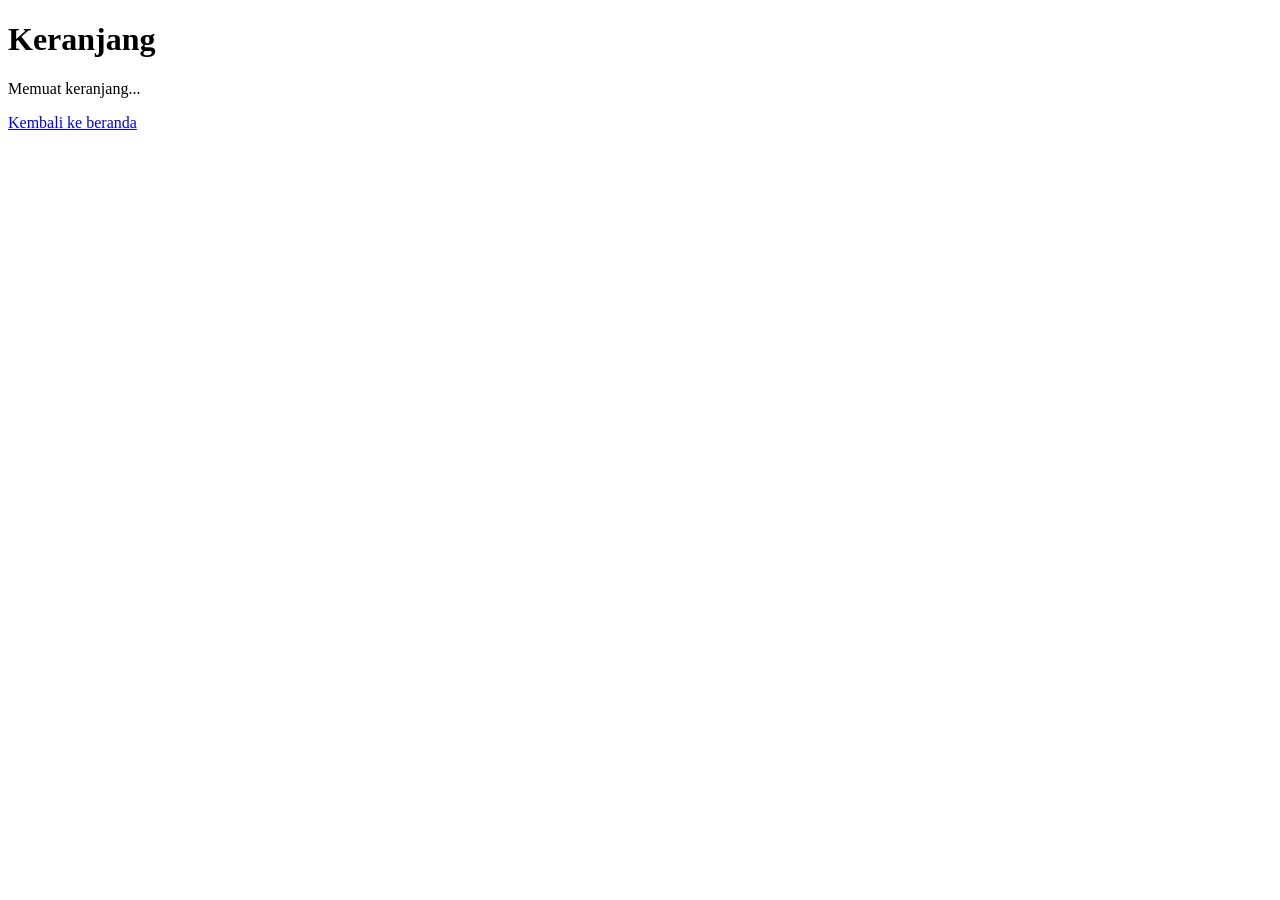
==== Gero/pages/cart.html @ 468a3a13 "vibe code apa ini cok" ====
<!DOCTYPE html>
<html lang="en">
<head>
  <meta charset="utf-8">
  <meta name="viewport" content="width=device-width,initial-scale=1">
  <title>Keranjang - Gero</title>
  <link rel="stylesheet" href="css/style.css">
  <link rel="stylesheet" href="css/darkmode.css">
  <script src="js/app.js" defer></script>
 </head>
 <body>
  <main class="container">
    <h1>Keranjang</h1>
    <div id="cart-list">Memuat keranjang...</div>
    <p><a href="index.html">Kembali ke beranda</a></p>
  </main>
 </body>
</html>
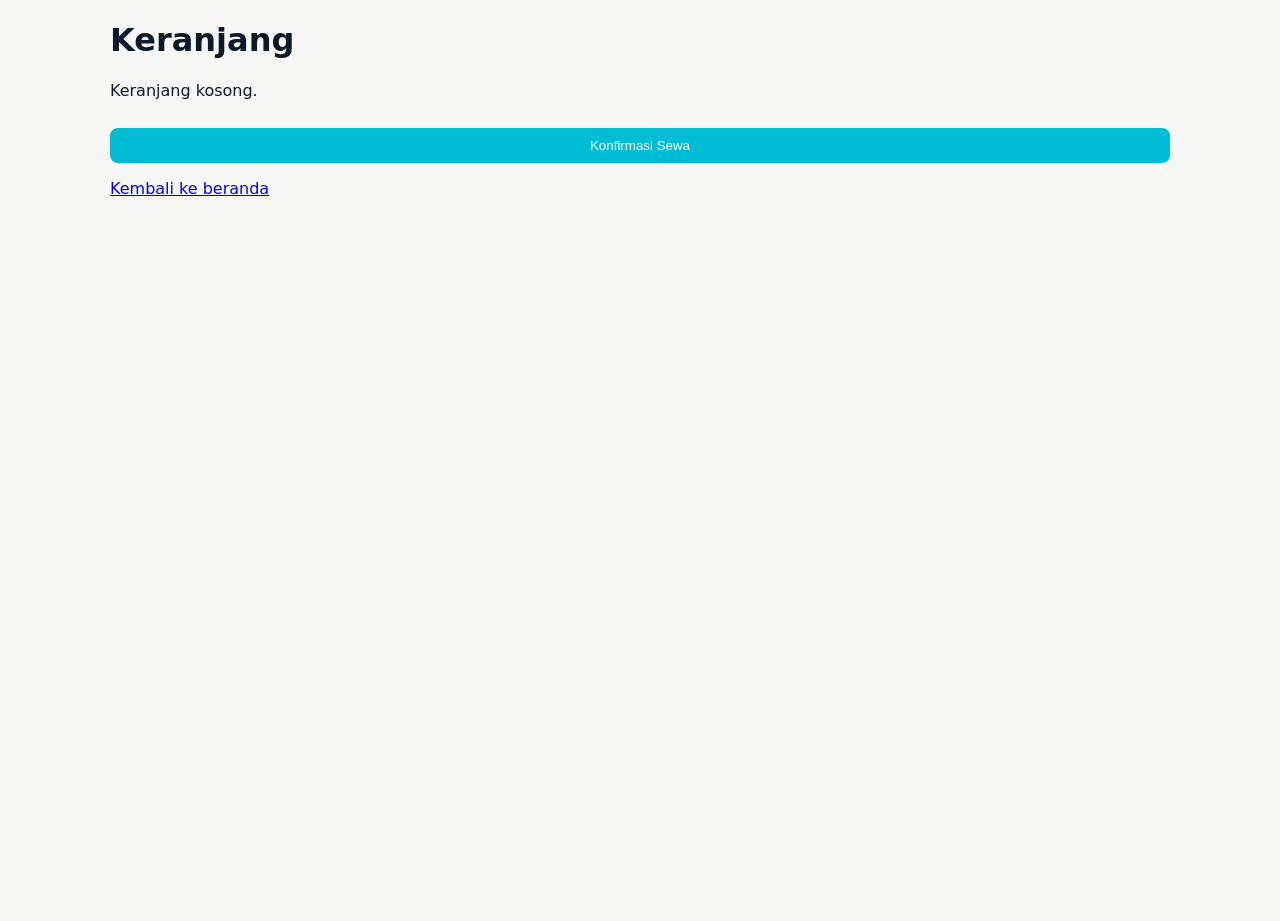
==== commit 437df3aa: "Add Cart" ====
--- a/Gero/pages/cart.html
+++ b/Gero/pages/cart.html
@@ -4,15 +4,19 @@
   <meta charset="utf-8">
   <meta name="viewport" content="width=device-width,initial-scale=1">
   <title>Keranjang - Gero</title>
-  <link rel="stylesheet" href="css/style.css">
-  <link rel="stylesheet" href="css/darkmode.css">
-  <script src="js/app.js" defer></script>
+  <link rel="stylesheet" href="../css/style.css">
+  <link rel="stylesheet" href="../css/darkmode.css">
+  <script src="../js/app.js" defer></script>
  </head>
  <body>
   <main class="container">
     <h1>Keranjang</h1>
+    <div id="cart-message" class="cart-message" aria-live="polite"></div>
     <div id="cart-list">Memuat keranjang...</div>
-    <p><a href="index.html">Kembali ke beranda</a></p>
+    <div class="cart-footer">
+      <button id="confirm-rental" class="btn confirm-btn">Konfirmasi Sewa</button>
+    </div>
+    <p><a href="../index.html">Kembali ke beranda</a></p>
   </main>
  </body>
 </html>
--- a/Gero/css/style.css
+++ b/Gero/css/style.css
@@ -0,0 +1,168 @@
+:root{
+    --bg: #f7f7f6;
+    --surface: #ffffff;
+    --muted: #6b7280;
+    --accent: #00bcd4;
+    --accent-600: #0597a9;
+    --text: #0f172a;
+    --radius: 10px;
+    --container: 1100px;
+}
+
+*,
+*::before,
+*::after{
+    box-sizing: border-box;
+}
+
+html,body{
+    height: 100%;
+    margin: 0;
+    font-family: Inter, system-ui, -apple-system, "Segoe UI", Roboto, "Helvetica Neue", Arial;
+    color: var(--text);
+    background: var(--bg);
+    -webkit-font-smoothing: antialiased;
+}
+
+.container{
+    width: 100%;
+    max-width: var(--container);
+    margin: 0 auto;
+    padding: 0 20px;
+}
+
+.skip-link{
+    position: absolute;
+    left: -999px;
+    top: auto;
+    background: var(--accent);
+    color: white;
+    padding: 8px 12px;
+    z-index: 1000;
+}
+.skip-link:focus{
+    left: 16px;
+}
+
+/* NAVBAR */
+.site-nav{
+    background: var(--surface);
+    border-bottom: 1px solid #e6e9ef;
+}
+.nav-inner{
+    display: flex;
+    gap: 12px;
+    align-items: center;
+    justify-content: space-between;
+    padding: 14px 0;
+}
+.brand img{ 
+    display:block 
+}
+
+.nav-list{
+    display: flex;
+    gap: 20px;
+    list-style: none;
+    align-items: center;
+    margin: 0;
+    padding: 0;
+}
+.nav-list a{
+    color: var(--text);
+    text-decoration: none;
+    font-weight: 600;
+}
+#cart-count{
+    display: inline-block;
+    margin-left: 6px;
+    background: var(--accent);
+    color: white;
+    border-radius: 999px;
+    padding: 2px 8px;
+    font-size: 0.85rem;
+}
+#theme-toggle{
+    background: transparent;
+    border: 1px solid #e6e9ef;
+    padding: 6px 8px;
+    border-radius: 6px;
+    cursor: pointer;
+}
+
+/* HERO */
+.hero{
+    background-image: url("../assets/image3_hero.jpg");
+    background-size: cover;
+    background-position: center;
+    padding: 80px 0;
+    color: var(--text);
+}
+.cont-hero{ text-align: center }
+.hero h1{ font-size: clamp(1.5rem, 3vw, 2.4rem); margin-bottom: 8px }
+.lead{ font-size: 1.1rem; color: var(--muted) }
+
+/* CATEGORY */
+.category{ padding: 36px 0 }
+.category h2{ text-align: center; font-size: 1.6rem }
+.category-list{ display:flex; gap:12px; justify-content:center; margin-top:12px }
+.ctg-btn{ background:var(--accent); color:#fff; border:none; padding:10px 16px; border-radius:999px; cursor:pointer }
+
+/* PRODUCTS */
+.products{ padding: 40px 0 }
+.products h2{ text-align:center; margin-bottom:18px }
+.grid-cards{
+    display: grid;
+    grid-template-columns: repeat(auto-fit, minmax(220px, 1fr));
+    gap: 18px;
+    align-items: start;
+}
+.card_prod{
+    background: var(--surface);
+    border-radius: var(--radius);
+    padding: 14px;
+    box-shadow: 0 4px 14px rgba(15,23,42,0.06);
+    text-align: center;
+}
+.card_prod img{ height: 120px; object-fit: contain }
+.card_prod h3{ margin: 12px 0 6px; font-size: 1.05rem }
+.muted{ color: var(--muted); font-size: 0.95rem }
+.card-actions{ margin-top: 12px }
+.btn{ background:var(--accent); color:white; border:none; padding:10px 14px; border-radius:8px; cursor:pointer }
+
+.cart-list{ margin-top: 18px; padding: 0; list-style: none; }
+.cart-item{
+    display: flex;
+    justify-content: space-between;
+    align-items: center;
+    gap: 12px;
+    padding: 12px 14px;
+    background: var(--surface);
+    border: 1px solid #e5e7eb;
+    border-radius: 12px;
+    margin-bottom: 12px;
+}
+.cart-item strong{ display: block; margin-bottom: 4px; }
+.cart-item-details{ flex: 1; }
+.cart-controls{ display: flex; gap: 8px; align-items: center; }
+.cart-control{ background: transparent; border: 1px solid #cbd5e1; color: var(--text); width: 32px; height: 32px; border-radius: 8px; cursor: pointer; }
+.cart-item-remove{ background: #f87171; border:none; color:white; padding: 8px 10px; border-radius: 8px; }
+.cart-total{ margin-top: 16px; font-size: 1.1rem; font-weight: 700; }
+.confirm-btn{ width: 100%; margin-top: 12px; }
+.cart-footer{ display: flex; flex-direction: column; gap: 12px; }
+.cart-message{ color: var(--accent-600); font-weight: 600; margin-bottom: 12px; }
+.error{ color: #dc2626; }
+
+/* FOOTER */
+#site-footer{ padding: 28px 0; border-top: 1px solid #e6e9ef; background: transparent }
+.footer-inner{ display:flex; gap:12px; align-items:center; justify-content:space-between }
+
+/* Responsive */
+@media (max-width:720px){
+    .nav-list{ display:none }
+    .hero{ padding: 48px 0 }
+    .container{ padding: 0 16px }
+}
+
+/* Focus state */
+a:focus, button:focus{ outline: 3px solid rgba(0,188,212,0.18); outline-offset: 2px }
--- a/Gero/css/darkmode.css
+++ b/Gero/css/darkmode.css
@@ -0,0 +1,15 @@
+/* Dark theme values only when html.dark is present */
+html.dark{
+	--bg: #0b1220;
+	--surface: #0f1724;
+	--muted: #9aa4b2;
+	--accent: #20c1d6;
+	--accent-600: #17a0ad;
+	--text: #ecf0f6;
+}
+
+html.dark .site-nav{ background: var(--surface); border-color: rgba(255,255,255,0.04) }
+html.dark .card_prod{ background: #0b1220; box-shadow: none }
+html.dark .muted{ color: var(--muted) }
+html.dark .skip-link{ background: var(--accent) }
+
